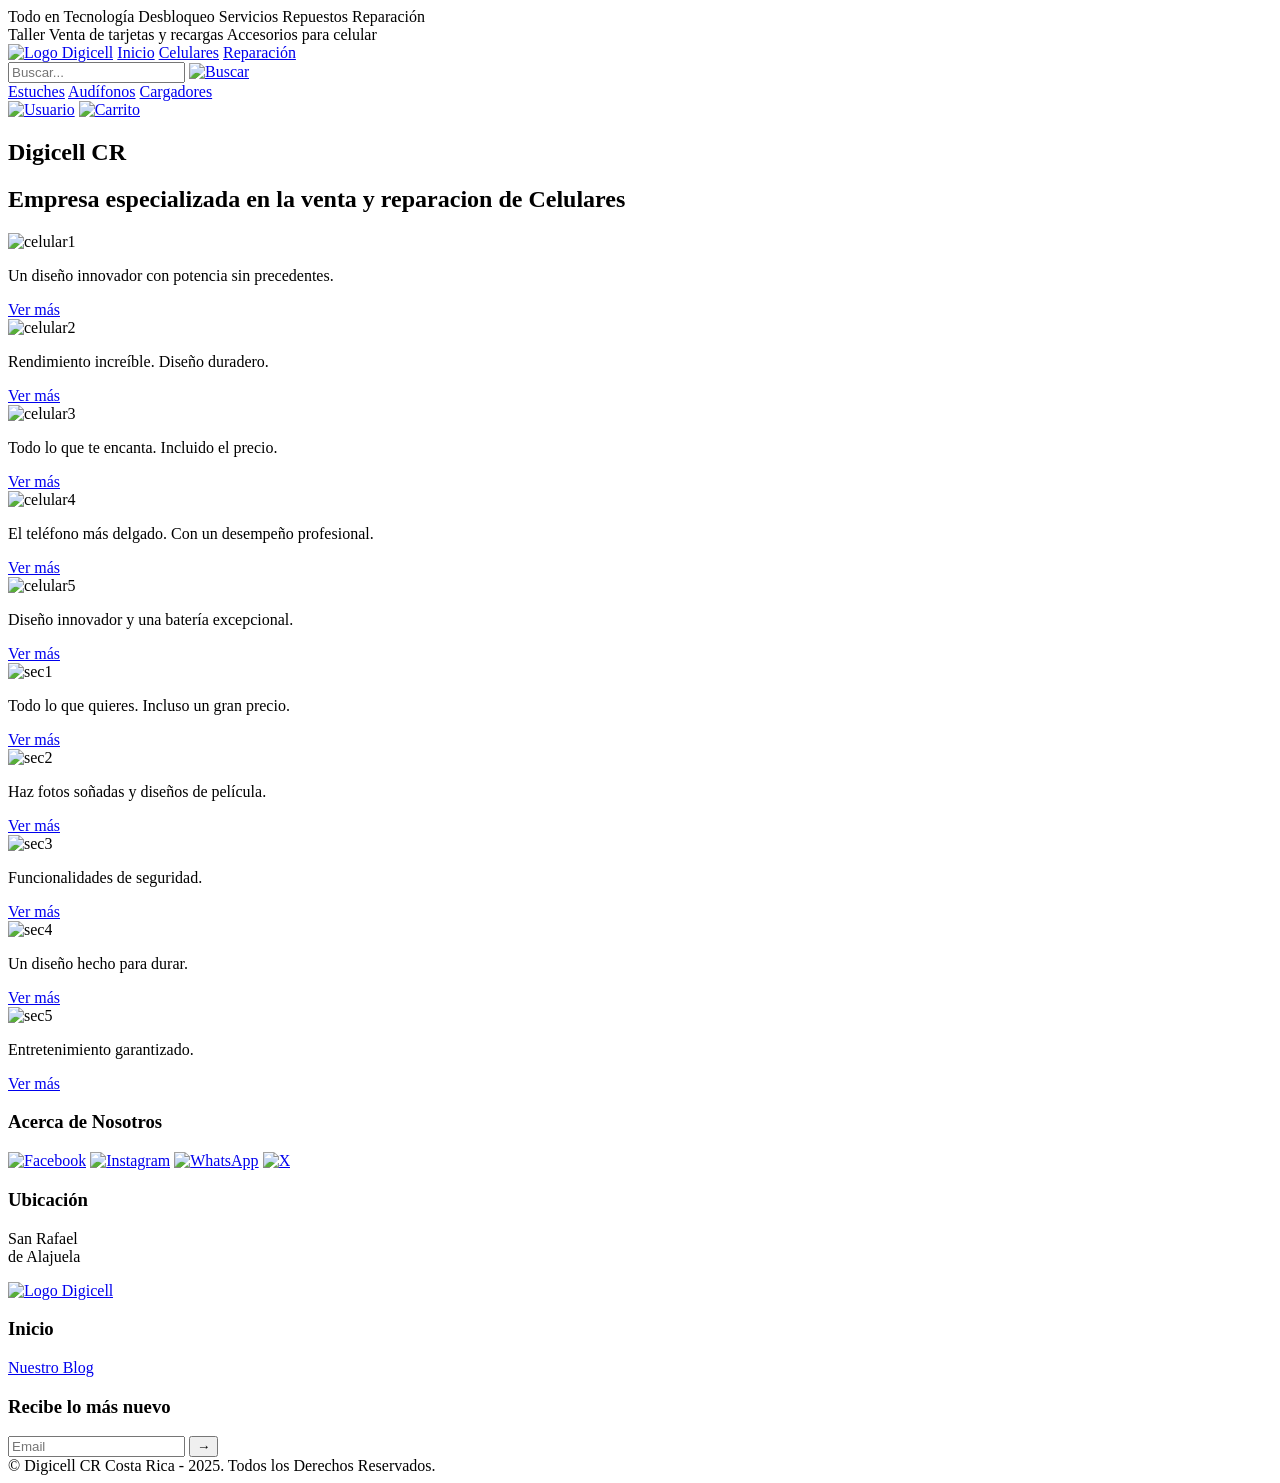
==== html/index.html @ 2f714a55 "a" ====
<!doctype html>
<html lang="es">
<head>
  <meta charset="utf-8" />
  <meta name="viewport" content="width=device-width, initial-scale=1" />
  <title>Digicell CR</title>
  <link rel="stylesheet" href="estilos.css">
</head>
<body>

  <div class="topbar">
    <div class="izquierda">
      <span>Todo en Tecnología</span>
      <span>Desbloqueo</span>
      <span>Servicios</span>
      <span>Repuestos</span>
      <span>Reparación</span>
    </div>
    <div class="derecha">
      <span>Taller</span>
      <span>Venta de tarjetas y recargas</span>
      <span>Accesorios para celular</span>
    </div>
  </div>

  <!-- Menú de navegación -->
  <nav>
    <a href="index.html"><img width="50" height="60" src="logo.jpg" alt="Logo Digicell"></a>
    <a href="#">Inicio</a>
    <a href="#">Celulares</a>
    <a href="#">Reparación</a>
    <div class="search-bar">
      <input type="text" placeholder="Buscar...">
      <a href="#"><img src="search_24dp_1F1F1F_FILL0_wght400_GRAD0_opsz24.png" alt="Buscar"></a>
    </div>
    <a href="#">Estuches</a>
    <a href="#">Audífonos</a>
    <a href="#">Cargadores</a>
    <div class="usuario-carrito">
      <a href="#"><img width="40" height="40" src="avatar.png" alt="Usuario"></a>
      <a href="#"><img width="40" height="40" src="carro-de-la-compra.png" alt="Carrito"></a>
    </div>
  </nav>

  <section class="descripcion">
    <div><h1>Digicell CR</h1></div>
    <div><h2>Empresa especializada en la venta y reparacion de Celulares</h2></div>
  </section>

  <section class="productos">
    <div class="producto"><img src="celular1.png" alt="celular1" /><p>Un diseño innovador con potencia sin precedentes.</p><a href="#" class="btn-ver">Ver más</a></div>
    <div class="producto"><img src="celular2.jpg" alt="celular2" /><p>Rendimiento increíble. Diseño duradero.</p><a href="#" class="btn-ver">Ver más</a></div>
    <div class="producto"><img src="celular3.png" alt="celular3" /><p>Todo lo que te encanta. Incluido el precio.</p><a href="#" class="btn-ver">Ver más</a></div>
    <div class="producto"><img src="celular4.png" alt="celular4" /><p>El teléfono más delgado. Con un desempeño profesional.</p><a href="#" class="btn-ver">Ver más</a></div>
    <div class="producto"><img src="celular5.png" alt="celular5" /><p>Diseño innovador y una batería excepcional.</p><a href="#" class="btn-ver">Ver más</a></div>
    <div class="producto"><img src="celular6.png" alt="sec1" /><p>Todo lo que quieres. Incluso un gran precio.</p><a href="#" class="btn-ver">Ver más</a></div>
    <div class="producto"><img src="celular7.png" alt="sec2" /><p>Haz fotos soñadas y diseños de película.</p><a href="#" class="btn-ver">Ver más</a></div>
    <div class="producto"><img src="celular8.png" alt="sec3" /><p>Funcionalidades de seguridad.</p><a href="#" class="btn-ver">Ver más</a></div>
    <div class="producto"><img src="celular9.jpg" alt="sec4" /><p>Un diseño hecho para durar.</p><a href="#" class="btn-ver">Ver más</a></div>
    <div class="producto"><img src="celular10.png" alt="sec5" /><p>Entretenimiento garantizado.</p><a href="#" class="btn-ver">Ver más</a></div>
  </section>

  <!-- Footer idéntico al original -->
  <footer>
    <div class="footer-top">
      <div>
        <h3>Acerca de Nosotros</h3>
        <div class="social-iconos">
          <a href="#"><img src="facebook.png" alt="Facebook"></a>
          <a href="#"><img src="instagram.png" alt="Instagram"></a>
          <a href="#"><img src="whatsapp.png" alt="WhatsApp"></a>
          <a href="#"><img src="twitter-x.png" alt="X"></a>
        </div>
      </div>
      <div>
        <h3>Ubicación</h3>
        <p>San Rafael<br>de Alajuela</p>
      </div>
      <div>
        <a id="logofooter" href="index.html"><img width="150" height="150" src="DI - 1.png" alt="Logo Digicell"></a>
      </div>
      <div>
        <h3>Inicio</h3>
        <a href="nuestroBlog.html">Nuestro Blog</a>
    </div>
    <div>
        <h3>Recibe lo más nuevo</h3>
        <div class="lo-mas-nuevo">
        <input type="email" placeholder="Email">
        <button>→</button>
        </div>
    </div>
    </div>
    <div class="footer-bottom">
    © Digicell CR Costa Rica - 2025. Todos los Derechos Reservados.
    </div>
    </footer>

</body>
</html>
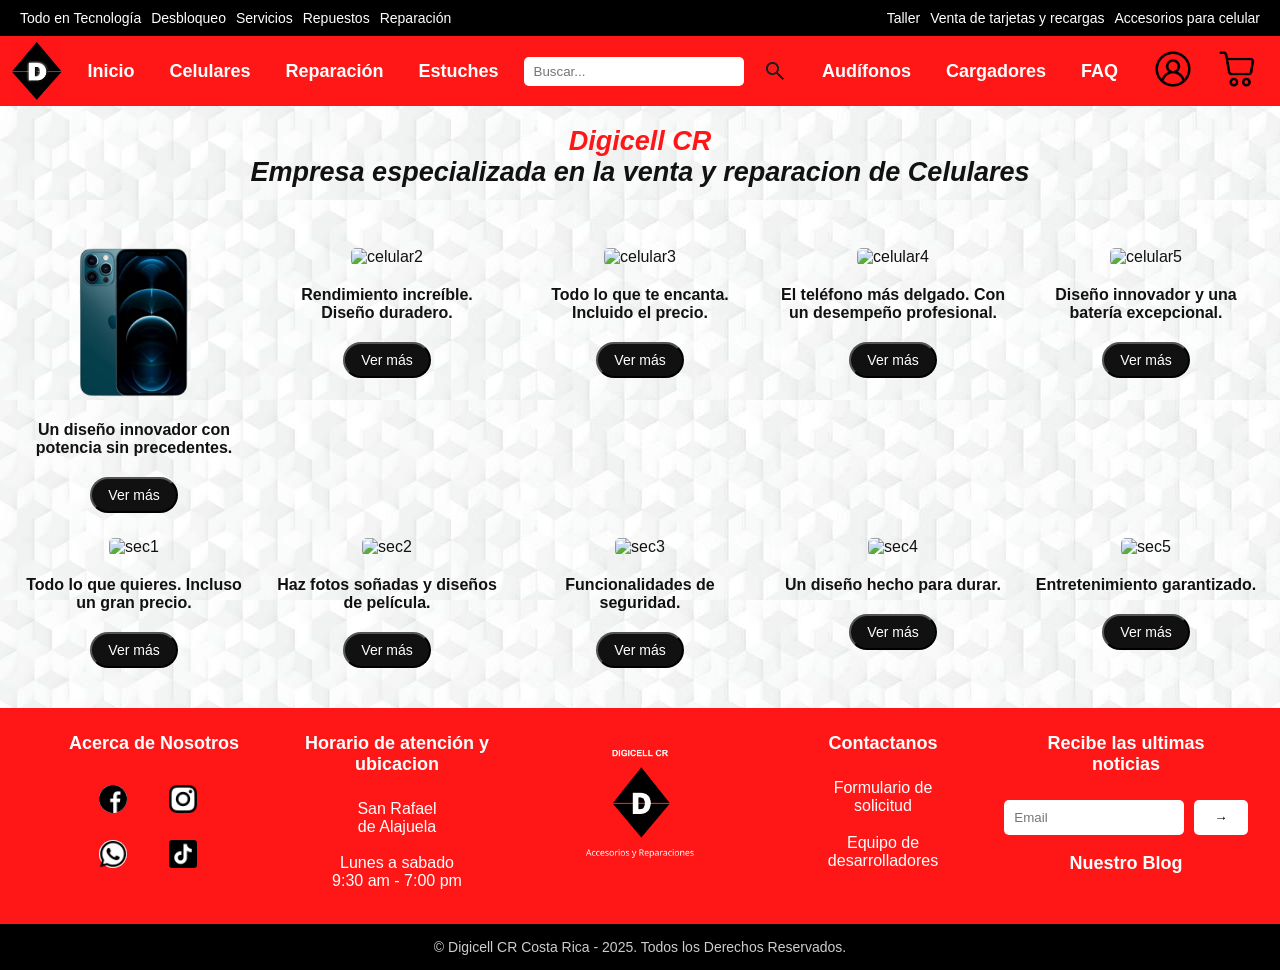
==== commit 28b6fc1a: "a" ====
--- a/html/index.html
+++ b/html/index.html
@@ -4,7 +4,7 @@
   <meta charset="utf-8" />
   <meta name="viewport" content="width=device-width, initial-scale=1" />
   <title>Digicell CR</title>
-  <link rel="stylesheet" href="estilos.css">
+  <link rel="stylesheet" href="/css/estilos.css">
 </head>
 <body>
 
@@ -25,20 +25,21 @@
 
   <!-- Menú de navegación -->
   <nav>
-    <a href="index.html"><img width="50" height="60" src="logo.jpg" alt="Logo Digicell"></a>
-    <a href="#">Inicio</a>
+    <img width="50" height="60" src="/Images/logo.jpg" alt="Logo Digicell">
+    <a href="index.html">Inicio</a>
     <a href="#">Celulares</a>
     <a href="#">Reparación</a>
+    <a href="#">Estuches</a>
     <div class="search-bar">
       <input type="text" placeholder="Buscar...">
-      <a href="#"><img src="search_24dp_1F1F1F_FILL0_wght400_GRAD0_opsz24.png" alt="Buscar"></a>
+      <a href="#"><img src="/Images/search_24dp_1F1F1F_FILL0_wght400_GRAD0_opsz24.png" alt="Buscar"></a>
     </div>
-    <a href="#">Estuches</a>
     <a href="#">Audífonos</a>
     <a href="#">Cargadores</a>
+    <a href="faq.html">FAQ</a>
     <div class="usuario-carrito">
-      <a href="#"><img width="40" height="40" src="avatar.png" alt="Usuario"></a>
-      <a href="#"><img width="40" height="40" src="carro-de-la-compra.png" alt="Carrito"></a>
+      <a href="#"><img width="40" height="40" src="/Images/avatar.png" alt="Usuario"></a>
+      <a href="#"><img width="40" height="40" src="/Images/carro-de-la-compra.png" alt="Carrito"></a>
     </div>
   </nav>
 
@@ -48,53 +49,73 @@
   </section>
 
   <section class="productos">
-    <div class="producto"><img src="celular1.png" alt="celular1" /><p>Un diseño innovador con potencia sin precedentes.</p><a href="#" class="btn-ver">Ver más</a></div>
-    <div class="producto"><img src="celular2.jpg" alt="celular2" /><p>Rendimiento increíble. Diseño duradero.</p><a href="#" class="btn-ver">Ver más</a></div>
-    <div class="producto"><img src="celular3.png" alt="celular3" /><p>Todo lo que te encanta. Incluido el precio.</p><a href="#" class="btn-ver">Ver más</a></div>
-    <div class="producto"><img src="celular4.png" alt="celular4" /><p>El teléfono más delgado. Con un desempeño profesional.</p><a href="#" class="btn-ver">Ver más</a></div>
-    <div class="producto"><img src="celular5.png" alt="celular5" /><p>Diseño innovador y una batería excepcional.</p><a href="#" class="btn-ver">Ver más</a></div>
-    <div class="producto"><img src="celular6.png" alt="sec1" /><p>Todo lo que quieres. Incluso un gran precio.</p><a href="#" class="btn-ver">Ver más</a></div>
-    <div class="producto"><img src="celular7.png" alt="sec2" /><p>Haz fotos soñadas y diseños de película.</p><a href="#" class="btn-ver">Ver más</a></div>
-    <div class="producto"><img src="celular8.png" alt="sec3" /><p>Funcionalidades de seguridad.</p><a href="#" class="btn-ver">Ver más</a></div>
-    <div class="producto"><img src="celular9.jpg" alt="sec4" /><p>Un diseño hecho para durar.</p><a href="#" class="btn-ver">Ver más</a></div>
-    <div class="producto"><img src="celular10.png" alt="sec5" /><p>Entretenimiento garantizado.</p><a href="#" class="btn-ver">Ver más</a></div>
+    <div class="producto"><img src="/Images/celular1.png" alt="celular1" /><p>Un diseño innovador con potencia sin precedentes.</p><button class="btn-ver" onclick="verProducto('1')">Ver más</button></div>
+    <div class="producto"><img src="/images/celular2.jpg" alt="celular2" /><p>Rendimiento increíble. Diseño duradero.</p><button class="btn-ver" onclick="verProducto('2')">Ver más</button></div>
+    <div class="producto"><img src="/images/celular3.png" alt="celular3" /><p>Todo lo que te encanta. Incluido el precio.</p><button class="btn-ver" onclick="verProducto('3')">Ver más</button></div>
+    <div class="producto"><img src="/images/celular4.png" alt="celular4" /><p>El teléfono más delgado. Con un desempeño profesional.</p><button class="btn-ver" onclick="verProducto('4')">Ver más</button></div>
+    <div class="producto"><img src="/images/celular5.png" alt="celular5" /><p>Diseño innovador y una batería excepcional.</p><button class="btn-ver" onclick="verProducto('5')">Ver más</button></div>
+    <div class="producto"><img src="/images/celular6.png" alt="sec1" /><p>Todo lo que quieres. Incluso un gran precio.</p><button class="btn-ver" onclick="verProducto('6')">Ver más</button></div>
+    <div class="producto"><img src="/images/celular7.png" alt="sec2" /><p>Haz fotos soñadas y diseños de película.</p><button class="btn-ver" onclick="verProducto('7')">Ver más</button></div>
+    <div class="producto"><img src="/images/celular8.png" alt="sec3" /><p>Funcionalidades de seguridad.</p><button class="btn-ver" onclick="verProducto('8')">Ver más</button></div>
+    <div class="producto"><img src="/images/celular9.jpg" alt="sec4" /><p>Un diseño hecho para durar.</p><button class="btn-ver" onclick="verProducto('9')">Ver más</button></div>
+    <div class="producto"><img src="/images/celular10.png" alt="sec5" /><p>Entretenimiento garantizado.</p><button class="btn-ver" onclick="verProducto('10')">Ver más</button></div>
   </section>
+
+  <!-- script boton -->
+  <script>
+  function verProducto(id) {
+    // Redirige a la otra página con el ID del producto en la URL
+    window.location.href = `/html/producto.html?id=${id}`;
+  }
+
+  // Paso 3: mostrar la información del producto
+  const producto = productos[id];
+
+  if (producto) {
+    document.getElementById("nombre").textContent = producto.nombre;
+    document.getElementById("descripcion").textContent = producto.descripcion;
+  } else {
+    document.body.innerHTML = "<h2>Producto no encontrado</h2>";
+  }
+</script>
 
   <!-- Footer idéntico al original -->
   <footer>
     <div class="footer-top">
       <div>
-        <h3>Acerca de Nosotros</h3>
+        <a href="acerca_de_nosotros.html"><h3>Acerca de Nosotros</h3></a>
         <div class="social-iconos">
-          <a href="#"><img src="facebook.png" alt="Facebook"></a>
-          <a href="#"><img src="instagram.png" alt="Instagram"></a>
-          <a href="#"><img src="whatsapp.png" alt="WhatsApp"></a>
-          <a href="#"><img src="twitter-x.png" alt="X"></a>
+          <a href="https://www.facebook.com/digicellcr?mibextid=wwXIfr&rdid=2DJnOGPOuTlvaeyI&share_url=https%3A%2F%2Fwww.facebook.com%2Fshare%2F14Lvy1FkFeQ%2F%3Fmibextid%3DwwXIfr#"><img src="/Images/facebook.png" alt="Facebook"></a>
+          <a href="https://www.instagram.com/digicellcr/?igsh=MXIzcXRqdXh6a3E0OQ%3D%3D#"><img src="/Images/instagram.png" alt="Instagram"></a>
+          <a href="https://api.whatsapp.com/send?phone=%2B50689082962&fbclid=IwVERDUANonoJleHRuA2FlbQIxMAABHjc1VXu8AgMg59hcxSFNCaO0JDqgauUTUbJAHXhORFvG-yzyk1BGI7rTnWCb_aem_7SgqFlS5UCPlm7FW9nM_zg"><img src="/Images/whatsapp.png" alt="WhatsApp"></a>
+          <a href="https://www.tiktok.com/@dixmo19?_t=ZM-90p6Gs0Njz9&_r=1"><img src="/Images/tiktok.png" alt="tik-tok"></a>
         </div>
       </div>
       <div>
-        <h3>Ubicación</h3>
-        <p>San Rafael<br>de Alajuela</p>
+        <h3>Horario de atención y ubicacion</h3>
+        <p>San Rafael<br>de Alajuela</p><br>
+        <p>Lunes a sabado <br>9:30 am - 7:00 pm</p>
       </div>
       <div>
-        <a id="logofooter" href="index.html"><img width="150" height="150" src="DI - 1.png" alt="Logo Digicell"></a>
+        <a id="logofooter" href="index.html"><img width="150" height="150" src="/Images/DI - 1.png" alt="Logo Digicell"></a>
       </div>
-      <div>
-        <h3>Inicio</h3>
-        <a href="nuestroBlog.html">Nuestro Blog</a>
-    </div>
+            <div>
+        <h3>Contactanos</h3>
+        <p><a href="contacto.html">Formulario de <br>solicitud</a></p><br>
+        <p><a href="acerca_de.html">Equipo de <br>desarrolladores</a></p>
+      </div>
     <div>
-        <h3>Recibe lo más nuevo</h3>
+        <h3>Recibe las ultimas noticias</h3>
         <div class="lo-mas-nuevo">
         <input type="email" placeholder="Email">
         <button>→</button>
         </div>
+        <a href="nuestroBlog.html"><br><h3>Nuestro Blog</h3></a>
     </div>
     </div>
     <div class="footer-bottom">
     © Digicell CR Costa Rica - 2025. Todos los Derechos Reservados.
     </div>
     </footer>
-
 </body>
 </html>
--- a/css/estilos.css
+++ b/css/estilos.css
@@ -0,0 +1,201 @@
+/* Reset y estilos base */
+* { box-sizing: border-box; margin: 0; padding: 0; }
+body { font-family: Arial, Helvetica, sans-serif; background: #f4f4f4; color: #111; background-image: url(/Images/abstract-seamless-white-and-grey-square-3d-pattern-background-modern-geometric-texture-design-illustration-vector.jpg);}
+
+/* Barra superior */
+.topbar {
+  background: black;
+  color: white;
+  display: flex;
+  justify-content: space-between;
+  align-items: center;
+  flex-wrap: wrap;
+  padding: 10px 20px;
+  font-size: 14px;
+}
+
+.topbar .izquierda, .topbar .derecha {
+  display: flex;
+  flex-wrap: wrap;
+  gap: 10px;
+  align-items: center;
+}
+
+/* Menú principal */
+nav {
+  background: #ff1616;
+  display: flex;
+  align-items: center;
+  justify-content: space-around;
+  flex-wrap: wrap;
+  padding: 5px;
+}
+
+nav a {
+  color: white;
+  text-decoration: none;
+  font-weight: bold;
+  font-size: 18px;
+  padding: 5px 10px;
+}
+
+nav a:hover {
+  text-decoration: underline;
+}
+
+.search-bar img {
+  vertical-align: middle;
+  margin-left: 5px;
+  height: 24px;
+  width: 24px;
+}
+.search-bar input {
+  padding: 7px 10px;
+  border: none;
+  border-radius: 5px;
+  width: 220px;
+}
+
+.descripcion{
+  font-size: 18px;
+  margin: 20px 0;
+  text-align: center;
+  font-style: oblique;
+}
+
+.descripcion h1{
+  color: #ff1616;
+}
+
+/* Productos */
+.productos {
+  display: grid;
+  grid-template-columns: repeat(auto-fit, minmax(180px, 1fr));
+  max-width: 1400px;
+  margin: 0 auto;
+  text-align: center;
+  gap: 25px;
+  justify-items: center;
+  padding: 40px 20px;
+}
+
+.producto img {
+  width: 150px;
+  height: 149px;
+  object-fit: cover;
+  border-radius: 5px;
+  box-shadow: 0 0px 0px rgba(0,0,0,0.2);
+}
+.producto p { margin: 20px 0; font-weight: bold; }
+.btn-ver {
+  background: #111;
+  color: white;
+  padding: 8px 16px;
+  border-radius: 20px;
+  text-decoration: none;
+  font-size: 14px;
+}
+
+
+.btn-ver:hover { background: #e60000; }
+
+/* Limitar máximo 5 columnas en pantallas grandes */
+@media (min-width: 1200px) {
+  .productos {
+    grid-template-columns: repeat(5, 1fr);
+  }
+}
+
+/* Footer */
+footer {
+  margin-top: auto;
+  background: #ff1616;
+  color: white;
+  text-align: center;
+}
+
+.footer-top {
+  display: grid;
+  grid-template-columns: repeat(auto-fit, minmax(150px, 1fr));
+  gap: 35px;
+  max-width: 1200px;
+  margin: 0 auto;
+  padding: 25px 10px;
+}
+
+.footer-top h3 {
+  font-size: 18px;
+  margin-bottom: 25px;
+}
+
+.footer-top a {
+  color: white;
+  text-decoration: none;
+  display: block;
+  margin-bottom: 1px;
+}
+
+.footer-top a:hover {
+  text-decoration: underline;
+}
+
+/* Íconos sociales */
+.social-iconos {
+  display: grid;
+  grid-template-columns: repeat(2, 40px);
+  grid-template-rows: repeat(2, 40px);
+  justify-content: center;
+  align-items: center;
+  gap: 15px 30px;
+  margin: 0 auto;
+}
+
+.social-iconos a {
+  display: flex;
+  align-items: center;
+  justify-content: center;
+  width: 28px;
+  height: 28px;
+  background: white;
+  border-radius: 51%;
+  transition: transform 0.2s ease;
+}
+
+.social-iconos img {
+  width: 28px;
+  height: 28px;
+}
+
+/* Formulario newsletter */
+.lo-mas-nuevo {
+  display: flex;
+  gap: 10px;
+  margin-top: 10px;
+  justify-content: center;
+}
+
+.lo-mas-nuevo input {
+  padding: 10px;
+  border-radius: 5px;
+  border: none;
+  width: 180px;
+}
+
+.lo-mas-nuevo button {
+  background: white;
+  border: none;
+  padding: 10px 20px;
+  border-radius: 5px;
+  cursor: pointer;
+  font-weight: bold;
+}
+
+/* Footer inferior */
+.footer-bottom {
+  background: black;
+  color: #ccc;
+  padding: 15px;
+  font-size: 14px;
+  text-align: center;
+}
+
